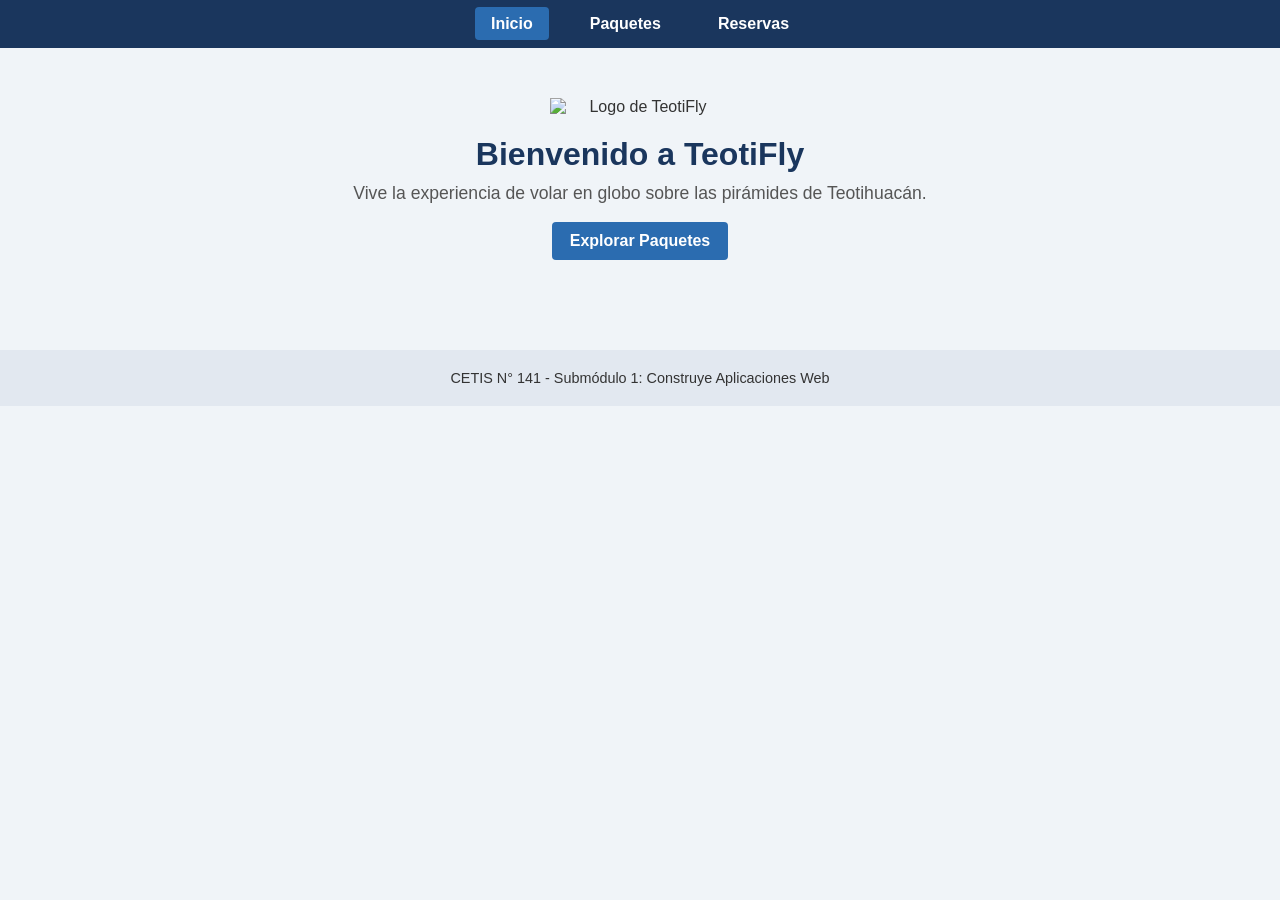
==== index.html @ 51bd00f3 "1 Commit: Estructura base de TeotiFly Carga inicial del proyecto multipágina" ====
<!DOCTYPE html>
<html lang="es">
<head>
<meta charset="UTF-8">
<meta name="viewport" content="width=device-width, initial-scale=1.0">
<title>TeotiFly | Inicio</title>
<link rel="stylesheet" href="assets/css/styles.css">
</head>
<body>
<!-- Menú de navegación principal -->
<nav class="menu-principal">
<ul>
<li><a href="index.html" class="activo">Inicio</a></li>
<li><a href="paquetes.html">Paquetes</a></li>
<li><a href="reservas.html">Reservas</a></li>
</ul>
</nav>
<!-- Contenido principal centrado -->
<main class="contenido-inicio">
<!-- Imagen del logo traída desde la carpeta assets -->
<img src="assets/img/logo.png" alt="Logo de TeotiFly" class="logo-central">
<h1>Bienvenido a TeotiFly</h1>
<p>Vive la experiencia de volar en globo sobre las pirámides de Teotihuacán.</p>
<br>
<a href="paquetes.html" class="boton-enlace">Explorar Paquetes</a>
</main>
<footer>
<p>CETIS N° 141 - Submódulo 1: Construye Aplicaciones Web</p>
</footer>
</body>
</html>
---- assets/css/styles.css ----
/* --- RESET BÁSICO --- */

* {
    margin: 0;
    padding: 0;
    box-sizing: border-box;
    font-family: Arial, sans-serif;
}


/* --- CUERPO --- */

body {
    background-color: #f0f4f8;
    color: #333;
}


/* --- MENÚ --- */

.menu-principal {
    background-color: #1a365d;
    padding: 15px;
}

.menu-principal ul {
    list-style: none;
    display: flex;
    justify-content: center;
    gap: 25px;
}

.menu-principal a {
    color: white;
    text-decoration: none;
    font-weight: bold;
    padding: 8px 16px;
    border-radius: 4px;
}

.menu-principal a:hover,
.menu-principal a.activo {
    background-color: #2b6cb0;
}


/* --- INICIO --- */

.contenido-inicio {
    text-align: center;
    padding: 50px 20px;
}

.logo-central {
    width: 180px;
    height: auto;
    display: block;
    margin: 0 auto 20px auto;
}

.contenido-inicio h1 {
    color: #1a365d;
    margin-bottom: 10px;
}

.contenido-inicio p {
    font-size: 1.1rem;
    color: #555;
}


/* --- CONTENEDOR --- */

.contenedor-principal {
    max-width: 1000px;
    margin: 30px auto;
    padding: 0 20px;
}

.titulo-seccion {
    text-align: center;
    color: #1a365d;
    margin-bottom: 25px;
}


/* --- GRID DE PAQUETES --- */

.rejilla-paquetes {
    display: grid;
    grid-template-columns: repeat(auto-fit, minmax(280px, 1fr));
    gap: 20px;
}


/* --- TARJETAS --- */

.tarjeta {
    background-color: white;
    border: 1px solid #ddd;
    border-radius: 8px;
    padding: 20px;
    text-align: center;
}

.tarjeta h3 {
    color: #2b6cb0;
    margin-bottom: 10px;
}

.tarjeta p {
    color: #666;
    margin-bottom: 10px;
}

.tarjeta .precio {
    font-weight: bold;
    color: #dd6b20;
    font-size: 1.2rem;
}


/* --- FORMULARIO --- */

.formulario-reserva {
    background-color: white;
    max-width: 450px;
    margin: 0 auto;
    padding: 25px;
    border-radius: 8px;
    border: 1px solid #ddd;

    display: flex;
    flex-direction: column;
    gap: 18px;
}

.formulario-reserva input,
.formulario-reserva select,
.formulario-reserva textarea {
    width: 100%;
    padding: 10px;
    border: 1px solid #ccc;
    border-radius: 5px;
    font-size: 1rem;
}


/* --- TEXTAREA --- */

.formulario-reserva textarea {
    resize: vertical;
}


/* --- BOTONES --- */

.boton-enlace,
.boton-tarjeta,
.boton-enviar {
    display: inline-block;
    background-color: #2b6cb0;
    color: white;
    padding: 10px 18px;
    text-decoration: none;
    border-radius: 4px;
    border: none;
    cursor: pointer;
    font-weight: bold;
}

.boton-enlace:hover,
.boton-tarjeta:hover,
.boton-enviar:hover {
    background-color: #1a365d;
}


/* --- PIE DE PÁGINA --- */

footer {
    text-align: center;
    padding: 20px;
    background-color: #e2e8f0;
    margin-top: 40px;
    font-size: 0.9rem;
}


/* --- DISEÑO RESPONSIVO --- */

@media (max-width: 800px) {

    .rejilla-paquetes {
        grid-template-columns: repeat(2, 1fr);
        gap: 20px;
    }

}


@media (max-width: 550px) {

    .menu-principal ul {
        flex-direction: column;
        align-items: center;
        gap: 10px;
    }

    .rejilla-paquetes {
        grid-template-columns: 1fr;
        gap: 15px;
    }

}
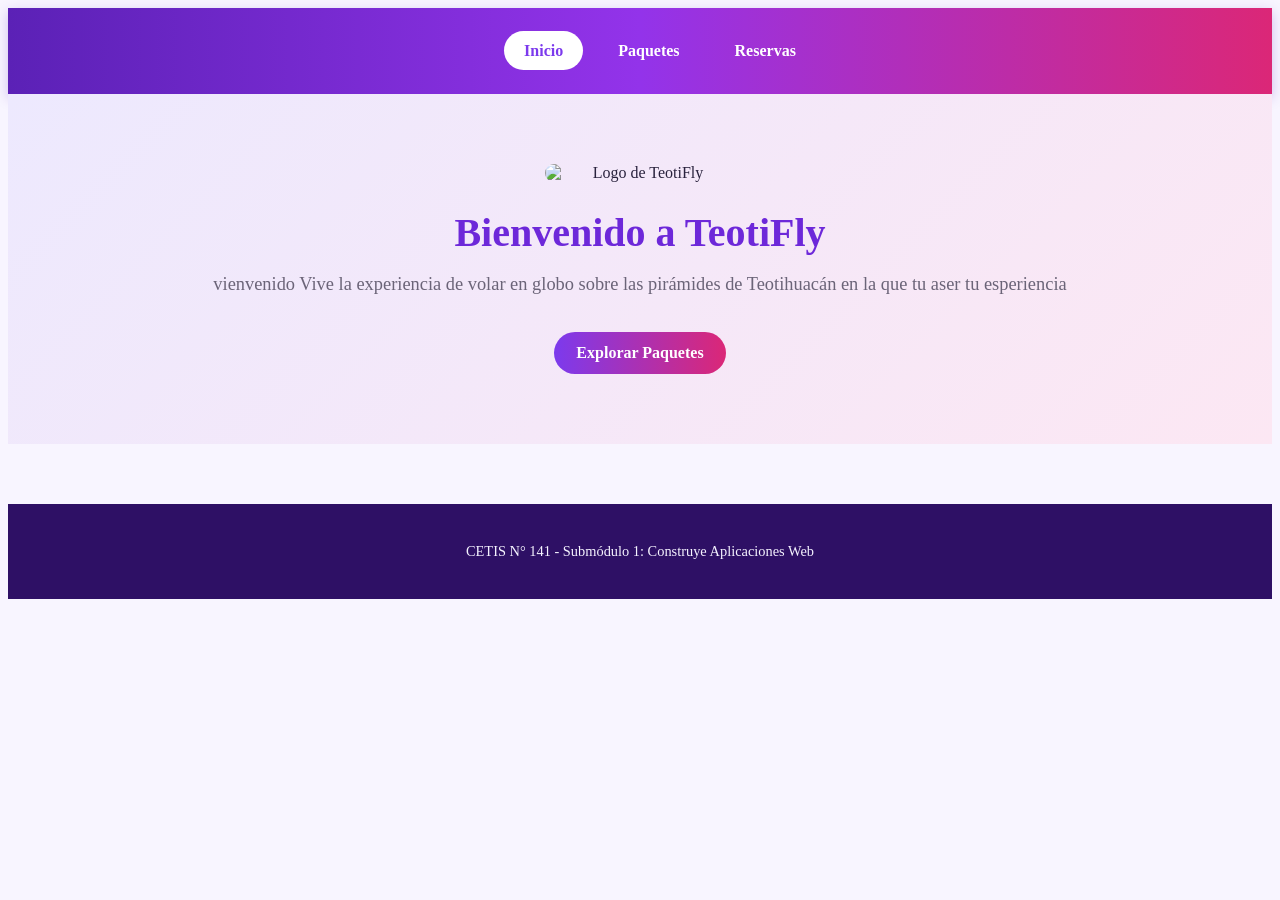
==== commit 72f797e7: "Update index.html 3 modifircar el parámeseme y el párrafo" ====
--- a/index.html
+++ b/index.html
@@ -20,7 +20,7 @@
 <!-- Imagen del logo traída desde la carpeta assets -->
 <img src="assets/img/logo.png" alt="Logo de TeotiFly" class="logo-central">
 <h1>Bienvenido a TeotiFly</h1>
-<p>Vive la experiencia de volar en globo sobre las pirámides de Teotihuacán.</p>
+<p> vienvenido Vive la experiencia de volar en globo sobre las pirámides de Teotihuacán en la que tu aser tu esperiencia</p>
 <br>
 <a href="paquetes.html" class="boton-enlace">Explorar Paquetes</a>
 </main>
@@ -28,4 +28,4 @@
 <p>CETIS N° 141 - Submódulo 1: Construye Aplicaciones Web</p>
 </footer>
 </body>
-</html>+</html>
--- a/assets/css/styles.css
+++ b/assets/css/styles.css
@@ -1,46 +1,51 @@
+```css
 /* --- RESET BÁSICO --- */
 
 * {
     margin: 0;
     padding: 0;
     box-sizing: border-box;
-    font-family: Arial, sans-serif;
+    font-family: "Segoe UI", Arial, sans-serif;
 }
 
 
 /* --- CUERPO --- */
 
 body {
-    background-color: #f0f4f8;
-    color: #333;
-}
-
-
-/* --- MENÚ --- */
+    background: #f8f5ff;
+    color: #29223d;
+}
+
+
+/* --- MENÚ PRINCIPAL --- */
 
 .menu-principal {
-    background-color: #1a365d;
-    padding: 15px;
+    background: linear-gradient(90deg, #5b21b6, #9333ea, #db2777);
+    padding: 18px;
+    box-shadow: 0 4px 12px rgba(91, 33, 182, 0.25);
 }
 
 .menu-principal ul {
     list-style: none;
     display: flex;
     justify-content: center;
-    gap: 25px;
+    align-items: center;
+    gap: 15px;
 }
 
 .menu-principal a {
     color: white;
     text-decoration: none;
     font-weight: bold;
-    padding: 8px 16px;
-    border-radius: 4px;
+    padding: 11px 20px;
+    border-radius: 25px;
+    transition: 0.3s;
 }
 
 .menu-principal a:hover,
 .menu-principal a.activo {
-    background-color: #2b6cb0;
+    background-color: white;
+    color: #7c3aed;
 }
 
 
@@ -48,39 +53,43 @@
 
 .contenido-inicio {
     text-align: center;
-    padding: 50px 20px;
+    padding: 70px 20px;
+    background: linear-gradient(135deg, #ede9fe, #fce7f3);
 }
 
 .logo-central {
-    width: 180px;
+    width: 190px;
     height: auto;
     display: block;
-    margin: 0 auto 20px auto;
+    margin: 0 auto 25px auto;
+    border-radius: 20px;
 }
 
 .contenido-inicio h1 {
-    color: #1a365d;
-    margin-bottom: 10px;
+    color: #6d28d9;
+    margin-bottom: 15px;
+    font-size: 2.5rem;
 }
 
 .contenido-inicio p {
-    font-size: 1.1rem;
-    color: #555;
+    font-size: 1.15rem;
+    color: #6b6478;
 }
 
 
 /* --- CONTENEDOR --- */
 
 .contenedor-principal {
-    max-width: 1000px;
-    margin: 30px auto;
-    padding: 0 20px;
+    max-width: 1150px;
+    margin: 45px auto;
+    padding: 0 25px;
 }
 
 .titulo-seccion {
     text-align: center;
-    color: #1a365d;
-    margin-bottom: 25px;
+    color: #7c3aed;
+    margin-bottom: 35px;
+    font-size: 2rem;
 }
 
 
@@ -88,47 +97,58 @@
 
 .rejilla-paquetes {
     display: grid;
-    grid-template-columns: repeat(auto-fit, minmax(280px, 1fr));
-    gap: 20px;
+    grid-template-columns: repeat(auto-fit, minmax(260px, 1fr));
+    gap: 28px;
 }
 
 
 /* --- TARJETAS --- */
 
 .tarjeta {
-    background-color: white;
-    border: 1px solid #ddd;
-    border-radius: 8px;
-    padding: 20px;
-    text-align: center;
+    background: #ffffff;
+    border: none;
+    border-radius: 18px;
+    padding: 28px;
+    text-align: center;
+    box-shadow: 0 8px 25px rgba(76, 29, 149, 0.12);
+    transition: transform 0.3s, box-shadow 0.3s;
+}
+
+.tarjeta:hover {
+    transform: translateY(-8px);
+    box-shadow: 0 15px 35px rgba(76, 29, 149, 0.2);
 }
 
 .tarjeta h3 {
-    color: #2b6cb0;
-    margin-bottom: 10px;
+    color: #9333ea;
+    margin-bottom: 14px;
+    font-size: 1.3rem;
 }
 
 .tarjeta p {
-    color: #666;
-    margin-bottom: 10px;
+    color: #70687d;
+    margin-bottom: 12px;
+    line-height: 1.5;
 }
 
 .tarjeta .precio {
     font-weight: bold;
-    color: #dd6b20;
-    font-size: 1.2rem;
+    color: #e11d48;
+    font-size: 1.35rem;
+    margin: 15px 0;
 }
 
 
 /* --- FORMULARIO --- */
 
 .formulario-reserva {
-    background-color: white;
-    max-width: 450px;
+    background: #ffffff;
+    max-width: 500px;
     margin: 0 auto;
-    padding: 25px;
-    border-radius: 8px;
-    border: 1px solid #ddd;
+    padding: 30px;
+    border-radius: 20px;
+    border: 2px solid #e9d5ff;
+    box-shadow: 0 10px 30px rgba(76, 29, 149, 0.12);
 
     display: flex;
     flex-direction: column;
@@ -139,10 +159,21 @@
 .formulario-reserva select,
 .formulario-reserva textarea {
     width: 100%;
-    padding: 10px;
-    border: 1px solid #ccc;
-    border-radius: 5px;
+    padding: 13px;
+    border: 2px solid #ddd6fe;
+    border-radius: 10px;
     font-size: 1rem;
+    background-color: #faf9ff;
+    color: #29223d;
+    outline: none;
+    transition: 0.3s;
+}
+
+.formulario-reserva input:focus,
+.formulario-reserva select:focus,
+.formulario-reserva textarea:focus {
+    border-color: #a855f7;
+    box-shadow: 0 0 0 3px #f3e8ff;
 }
 
 
@@ -150,6 +181,7 @@
 
 .formulario-reserva textarea {
     resize: vertical;
+    min-height: 100px;
 }
 
 
@@ -159,20 +191,34 @@
 .boton-tarjeta,
 .boton-enviar {
     display: inline-block;
-    background-color: #2b6cb0;
+    background: linear-gradient(90deg, #7c3aed, #db2777);
     color: white;
-    padding: 10px 18px;
+    padding: 12px 22px;
     text-decoration: none;
-    border-radius: 4px;
+    border-radius: 25px;
     border: none;
     cursor: pointer;
     font-weight: bold;
+    transition: 0.3s;
 }
 
 .boton-enlace:hover,
 .boton-tarjeta:hover,
 .boton-enviar:hover {
-    background-color: #1a365d;
+    background: linear-gradient(90deg, #5b21b6, #be185d);
+    transform: scale(1.05);
+}
+
+
+/* --- BOTÓN GENERAL --- */
+
+button {
+    background: #7c3aed;
+    color: white;
+    border: none;
+    padding: 12px 20px;
+    border-radius: 25px;
+    cursor: pointer;
 }
 
 
@@ -180,9 +226,10 @@
 
 footer {
     text-align: center;
-    padding: 20px;
-    background-color: #e2e8f0;
-    margin-top: 40px;
+    padding: 25px;
+    background: #2e1065;
+    color: #f5f3ff;
+    margin-top: 60px;
     font-size: 0.9rem;
 }
 
@@ -196,6 +243,10 @@
         gap: 20px;
     }
 
+    .contenido-inicio h1 {
+        font-size: 2rem;
+    }
+
 }
 
 
@@ -203,13 +254,21 @@
 
     .menu-principal ul {
         flex-direction: column;
-        align-items: center;
-        gap: 10px;
+        gap: 8px;
     }
 
     .rejilla-paquetes {
         grid-template-columns: 1fr;
-        gap: 15px;
-    }
-
-}+        gap: 18px;
+    }
+
+    .contenedor-principal {
+        padding: 0 15px;
+    }
+
+    .titulo-seccion {
+        font-size: 1.6rem;
+    }
+
+}
+
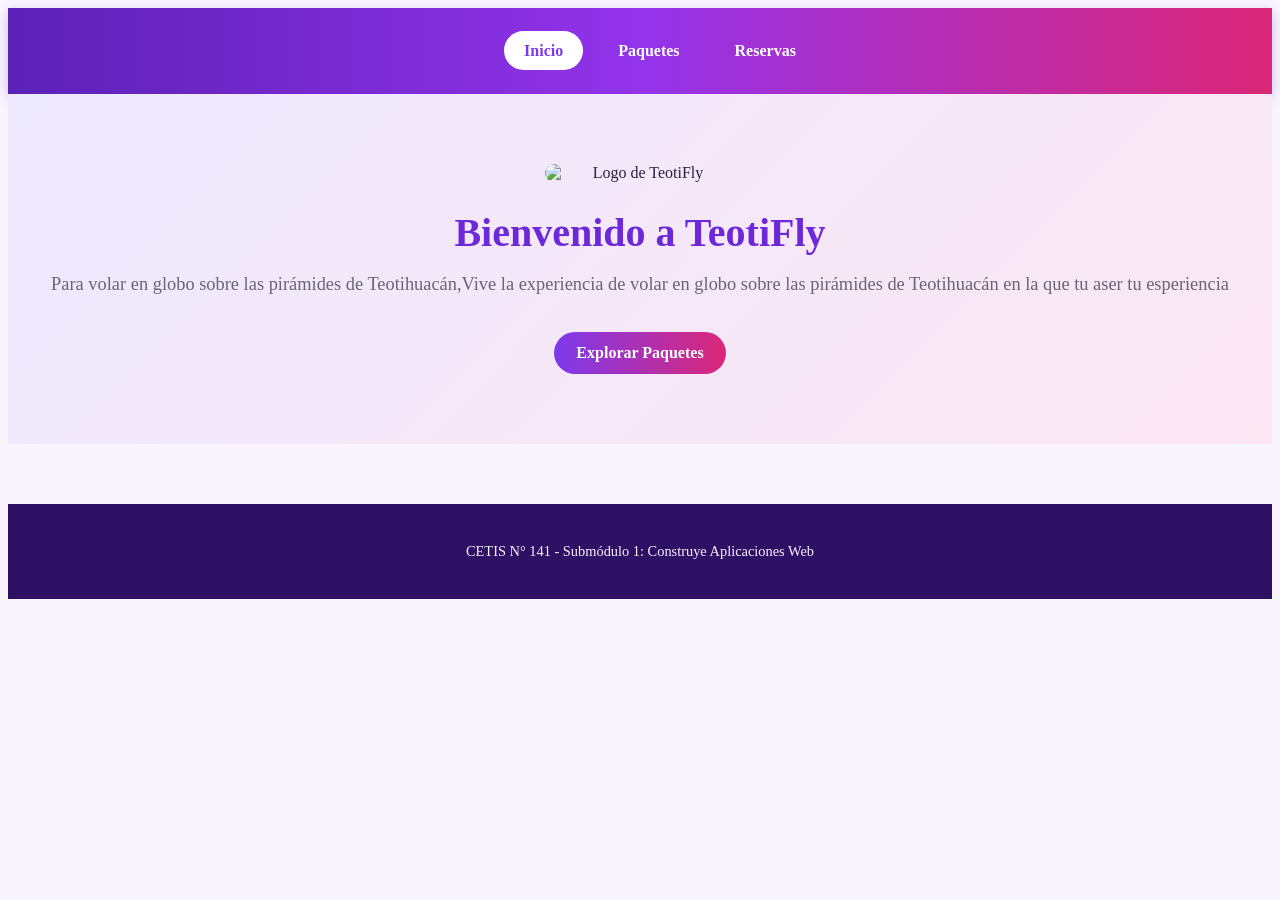
==== commit 4f8f676f: "Update index.html 4 modificar" ====
--- a/index.html
+++ b/index.html
@@ -20,7 +20,7 @@
 <!-- Imagen del logo traída desde la carpeta assets -->
 <img src="assets/img/logo.png" alt="Logo de TeotiFly" class="logo-central">
 <h1>Bienvenido a TeotiFly</h1>
-<p> vienvenido Vive la experiencia de volar en globo sobre las pirámides de Teotihuacán en la que tu aser tu esperiencia</p>
+<p> Para volar en globo sobre las pirámides de Teotihuacán,Vive la experiencia de volar en globo sobre las pirámides de Teotihuacán en la que tu aser tu esperiencia</p>
 <br>
 <a href="paquetes.html" class="boton-enlace">Explorar Paquetes</a>
 </main>
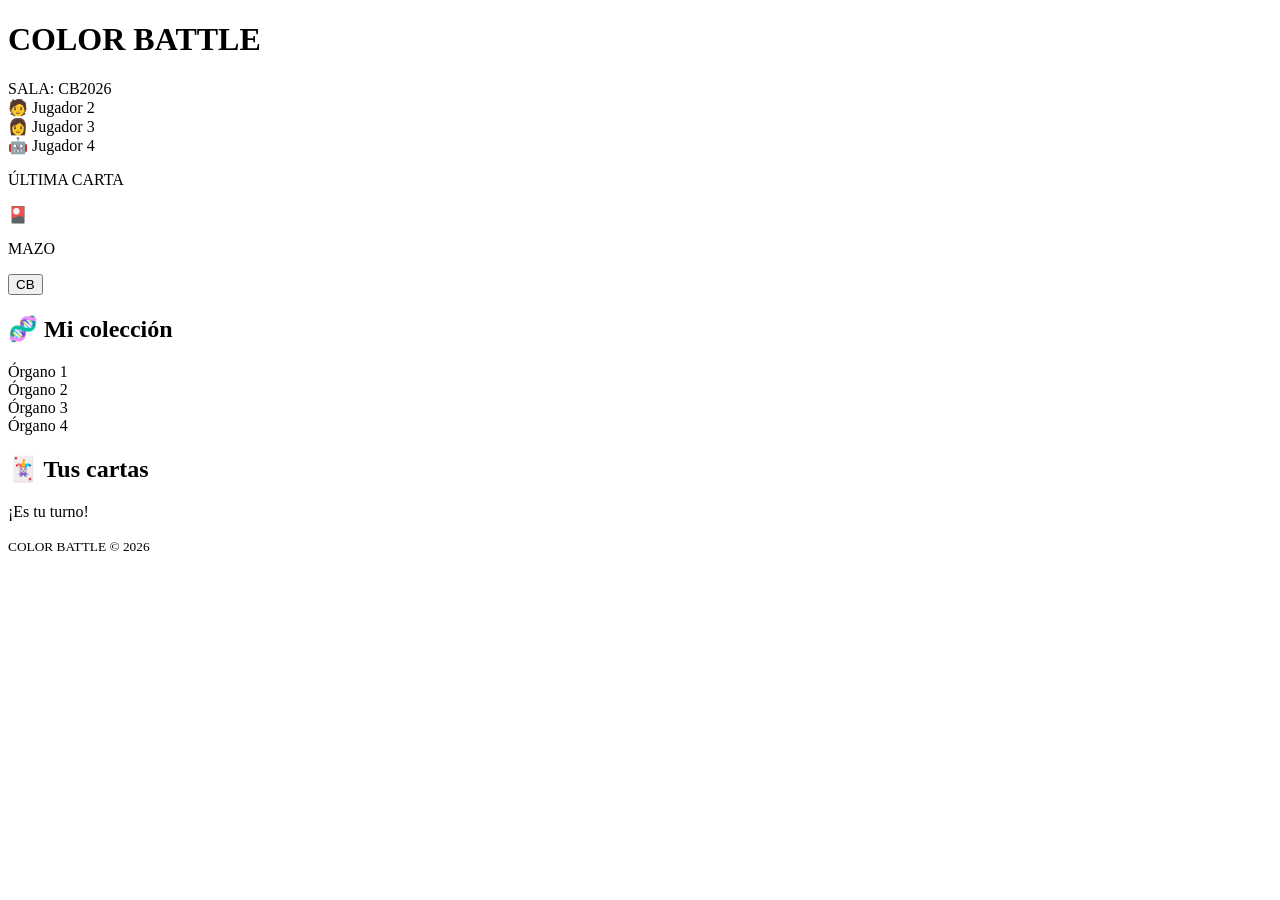
==== commit 9d698379: "Update index.html" ====
--- a/index.html
+++ b/index.html
@@ -1,31 +1,66 @@
 <!DOCTYPE html>
 <html lang="es">
 <head>
-<meta charset="UTF-8">
-<meta name="viewport" content="width=device-width, initial-scale=1.0">
-<title>TeotiFly | Inicio</title>
-<link rel="stylesheet" href="assets/css/styles.css">
+    <meta charset="UTF-8">
+    <meta name="viewport" content="width=device-width, initial-scale=1.0">
+    <title>Color Battle</title>
+    <link rel="stylesheet" href="styles.css">
 </head>
 <body>
-<!-- Menú de navegación principal -->
-<nav class="menu-principal">
-<ul>
-<li><a href="index.html" class="activo">Inicio</a></li>
-<li><a href="paquetes.html">Paquetes</a></li>
-<li><a href="reservas.html">Reservas</a></li>
-</ul>
-</nav>
-<!-- Contenido principal centrado -->
-<main class="contenido-inicio">
-<!-- Imagen del logo traída desde la carpeta assets -->
-<img src="assets/img/logo.png" alt="Logo de TeotiFly" class="logo-central">
-<h1>Bienvenido a TeotiFly</h1>
-<p> Para volar en globo sobre las pirámides de Teotihuacán,Vive la experiencia de volar en globo sobre las pirámides de Teotihuacán en la que tu aser tu esperiencia</p>
-<br>
-<a href="paquetes.html" class="boton-enlace">Explorar Paquetes</a>
+
+<header class="topbar">
+    <h1>COLOR <span>BATTLE</span></h1>
+    <div class="room">SALA: CB2026</div>
+</header>
+
+<main class="game">
+
+    <section class="players">
+        <div class="player">🧑 Jugador 2</div>
+        <div class="player">👩 Jugador 3</div>
+        <div class="player">🤖 Jugador 4</div>
+    </section>
+
+    <section class="table">
+
+        <div class="discard">
+            <p>ÚLTIMA CARTA</p>
+            <div id="discardCard" class="card-placeholder">
+                🎴
+            </div>
+        </div>
+
+        <div class="deck">
+            <p>MAZO</p>
+            <button id="drawButton" class="deck-card">
+                CB
+            </button>
+        </div>
+
+    </section>
+
+    <section class="collection">
+        <h2>🧬 Mi colección</h2>
+        <div id="organs" class="organs">
+            <div class="empty">Órgano 1</div>
+            <div class="empty">Órgano 2</div>
+            <div class="empty">Órgano 3</div>
+            <div class="empty">Órgano 4</div>
+        </div>
+    </section>
+
+    <section class="hand-section">
+        <h2>🃏 Tus cartas</h2>
+        <div id="hand" class="hand"></div>
+    </section>
+
+    <footer>
+        <p id="status">¡Es tu turno!</p>
+        <small>COLOR BATTLE © 2026</small>
+    </footer>
+
 </main>
-<footer>
-<p>CETIS N° 141 - Submódulo 1: Construye Aplicaciones Web</p>
-</footer>
+
+<script src="game.js"></script>
 </body>
 </html>
